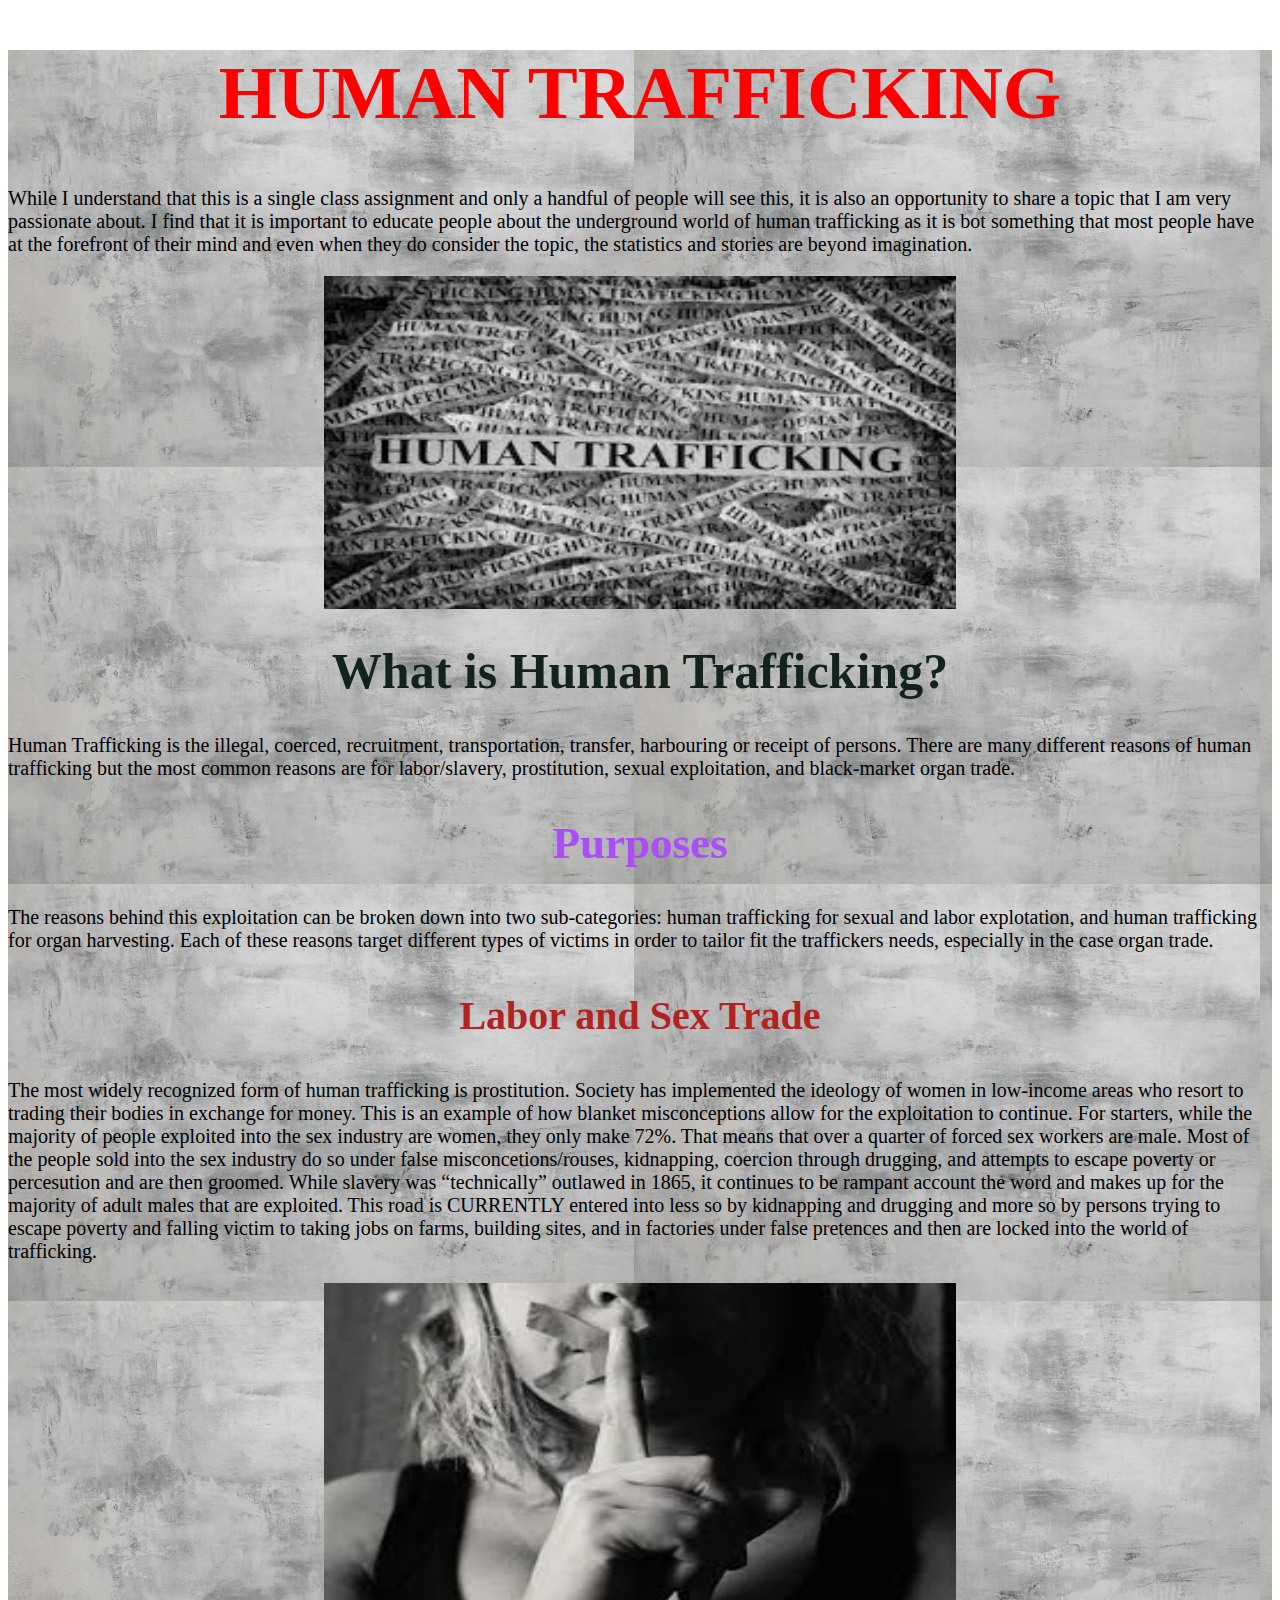
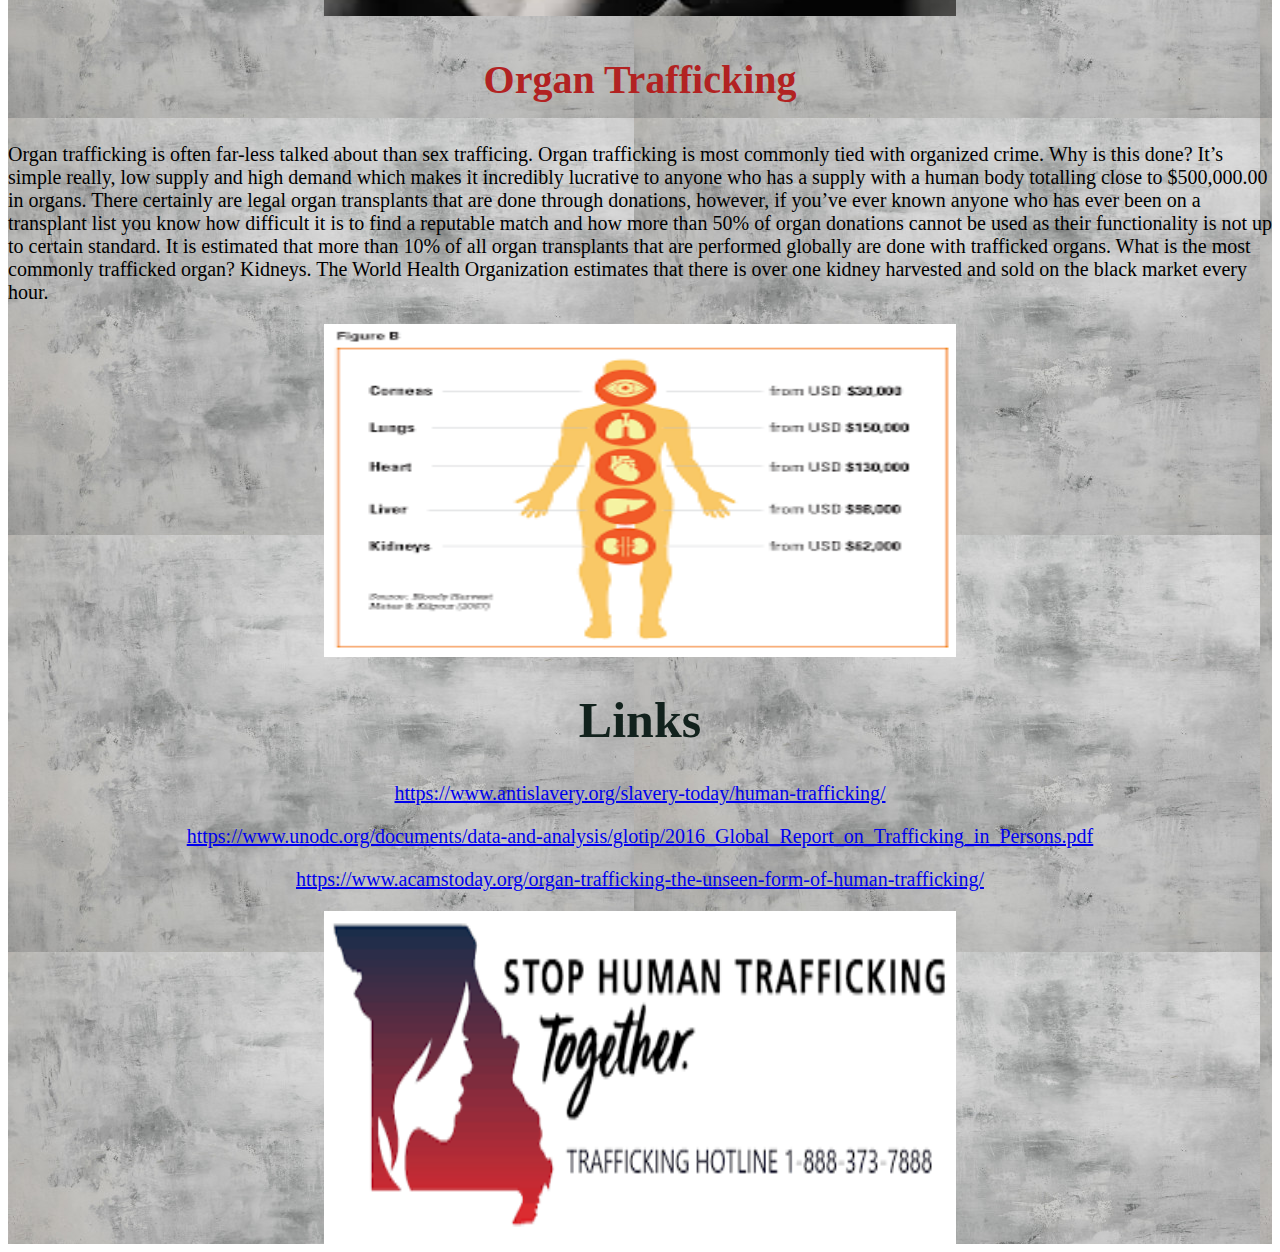
==== HTML&CSS/HTML/12.14.Assignment/index.html @ 4e7ccaf0 "12/15" ====
<!DOCTYPE html>
<html>
    <head>
        <title>HUMAN TRAFFICKING</title>
        <link rel='stylesheet' href="styles.css"/>
        <div style="background-image: url('background.jpg');">
    </head>

    <body>
        <h1 class='title'>HUMAN TRAFFICKING</h1>
        <p>While I understand that this is a single class assignment and only a handful of people will see this, it is also an opportunity to share a topic that I am very passionate about. I find that it is important to educate people about the underground world of human trafficking as it is bot something that most people have at the forefront of their mind and even when they do consider the topic, the statistics and stories are beyond imagination.</p>
        <img src="papershred.jpg" alt="Trulli" width="500" height="333" class='center'>
        <h1>What is Human Trafficking?</h1>
        <p>Human Trafficking is the illegal, coerced, recruitment, transportation, transfer, harbouring or receipt of persons. There are many different reasons of human trafficking but the most common reasons are for labor/slavery, prostitution, sexual exploitation, and black-market organ trade.</p>
        


        <h2>Purposes</h2>
        <p>The reasons behind this exploitation can be broken down into two sub-categories: human trafficking for sexual and labor explotation, and human trafficking for organ harvesting.  Each of these reasons target different types of victims  in order to tailor fit the traffickers needs, especially in the case organ trade.</p>

        <h3>Labor and Sex Trade</h3>
        <p>The most widely recognized form of human trafficking is prostitution.  Society has implemented the ideology of women in low-income areas who resort to trading their bodies in exchange for money. This is an example of how blanket misconceptions allow for the exploitation to continue.  For starters, while the majority of people exploited into the sex industry are women, they only make 72%.  That means that over a quarter of forced sex workers are male. Most of the people sold into the sex industry do so under false misconcetions/rouses, kidnapping, coercion through drugging, and attempts to escape poverty or percesution and are then groomed. While slavery was “technically” outlawed in 1865, it continues to be rampant account the word and makes up for the majority of adult males that are exploited.  This road is CURRENTLY entered into less so by kidnapping and drugging and more so by persons trying to escape poverty and falling victim to taking jobs on farms, building sites, and in factories under false pretences and then are locked into the world of trafficking.</p>
        <img src="woman.jpg" alt="Trulli" width="500" height="333" class='center'>
        <h3>Organ Trafficking</h3>
        <p>Organ trafficking is often far-less talked about than sex trafficing. Organ trafficking is most commonly tied with organized crime. Why is this done?  It’s simple really, low supply and high demand which makes it incredibly lucrative to anyone who has a supply with a human body totalling close to $500,000.00 in organs. There certainly are legal organ transplants that are done through donations, however, if you’ve ever known anyone who has ever been on a transplant list you know how difficult it is to find a reputable match and how more than 50% of organ donations cannot be used as their functionality is not up to  certain standard. It is estimated that more than 10% of all organ transplants that are performed globally are done with trafficked organs. What is the most commonly trafficked organ? Kidneys. The World Health Organization estimates that there is over one kidney harvested and sold on the black market every hour.</p>
        <img src="organ-values.png" alt="Trulli" width="500" height="333" class='center'>


        <h1>Links</h1>
        <p> <a href="https://www.antislavery.org/slavery-today/human-trafficking/">https://www.antislavery.org/slavery-today/human-trafficking/</a> </p>
        <p><a href="https://www.unodc.org/documents/data-and-analysis/glotip/2016_Global_Report_on_Trafficking_in_Persons.pdf">https://www.unodc.org/documents/data-and-analysis/glotip/2016_Global_Report_on_Trafficking_in_Persons.pdf</a></p>
        <p><a href="https://www.acamstoday.org/organ-trafficking-the-unseen-form-of-human-trafficking/">https://www.acamstoday.org/organ-trafficking-the-unseen-form-of-human-trafficking/</a></p>
        


        <img src="bottom-image.png" alt="Trulli" width="750" height="333" class='center'>
         </body>
</html>
---- HTML&CSS/HTML/12.14.Assignment/styles.css ----
h1{
    color: rgb(18, 34, 29);
    display: flex;
    justify-content: center; 
    font-size: 50px;
  }
  .title {
      color:red;
      display : flex;
      justify-content: center;
      font-size: 75px;
  }
  h2{
      color : rgb(172, 78, 248);
      display: flex;
      justify-content: center;
      font-size: 45px;
  }
  .blue-header {
      color: blue;
      font-size: 30px;
  }
  h3{
      color:firebrick;
      display: flex;
      justify-content: center;
      font-size: 40px;
  }
  p{
      display: flex;
      justify-content: center;
      font-size: 20px;
  }
img{
    display: flex;
    justify-content: center;
}
.center {
    display: block;
    margin-left: auto;
    margin-right: auto;
    width: 50%;
  }
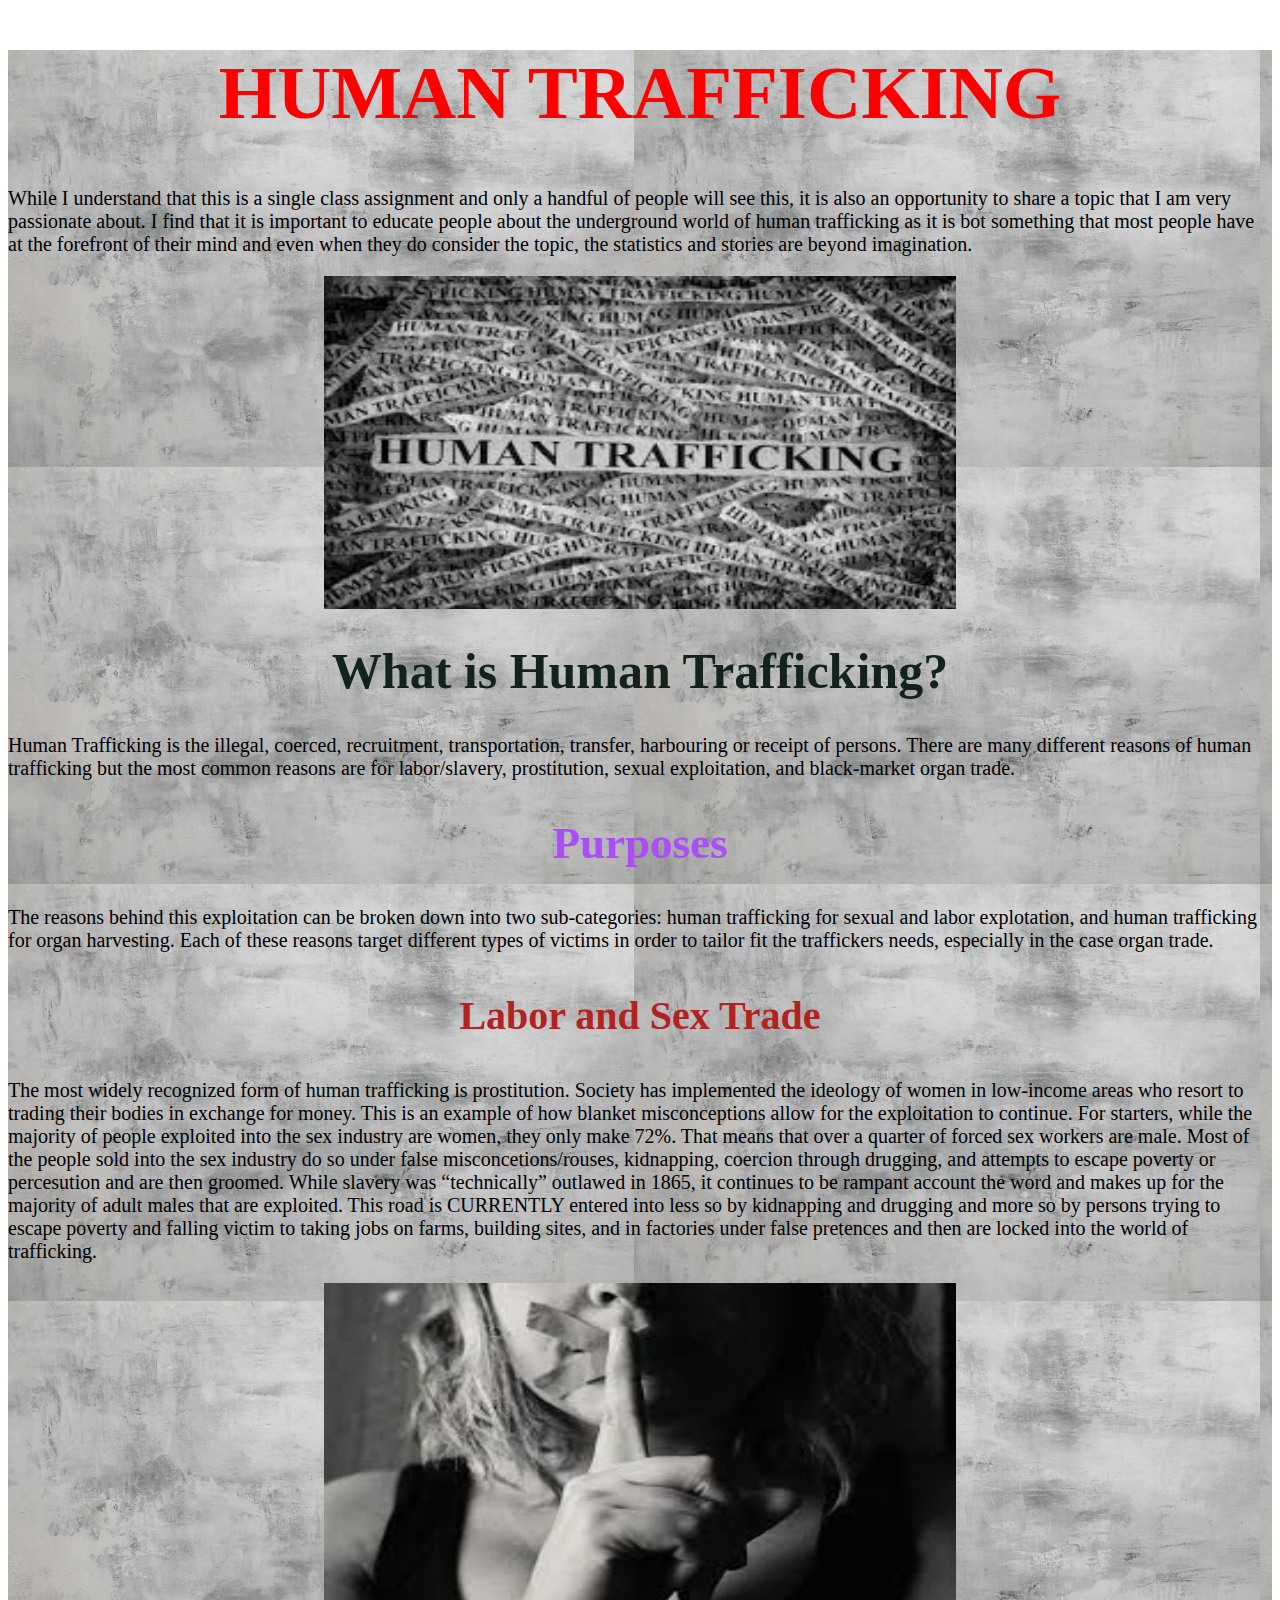
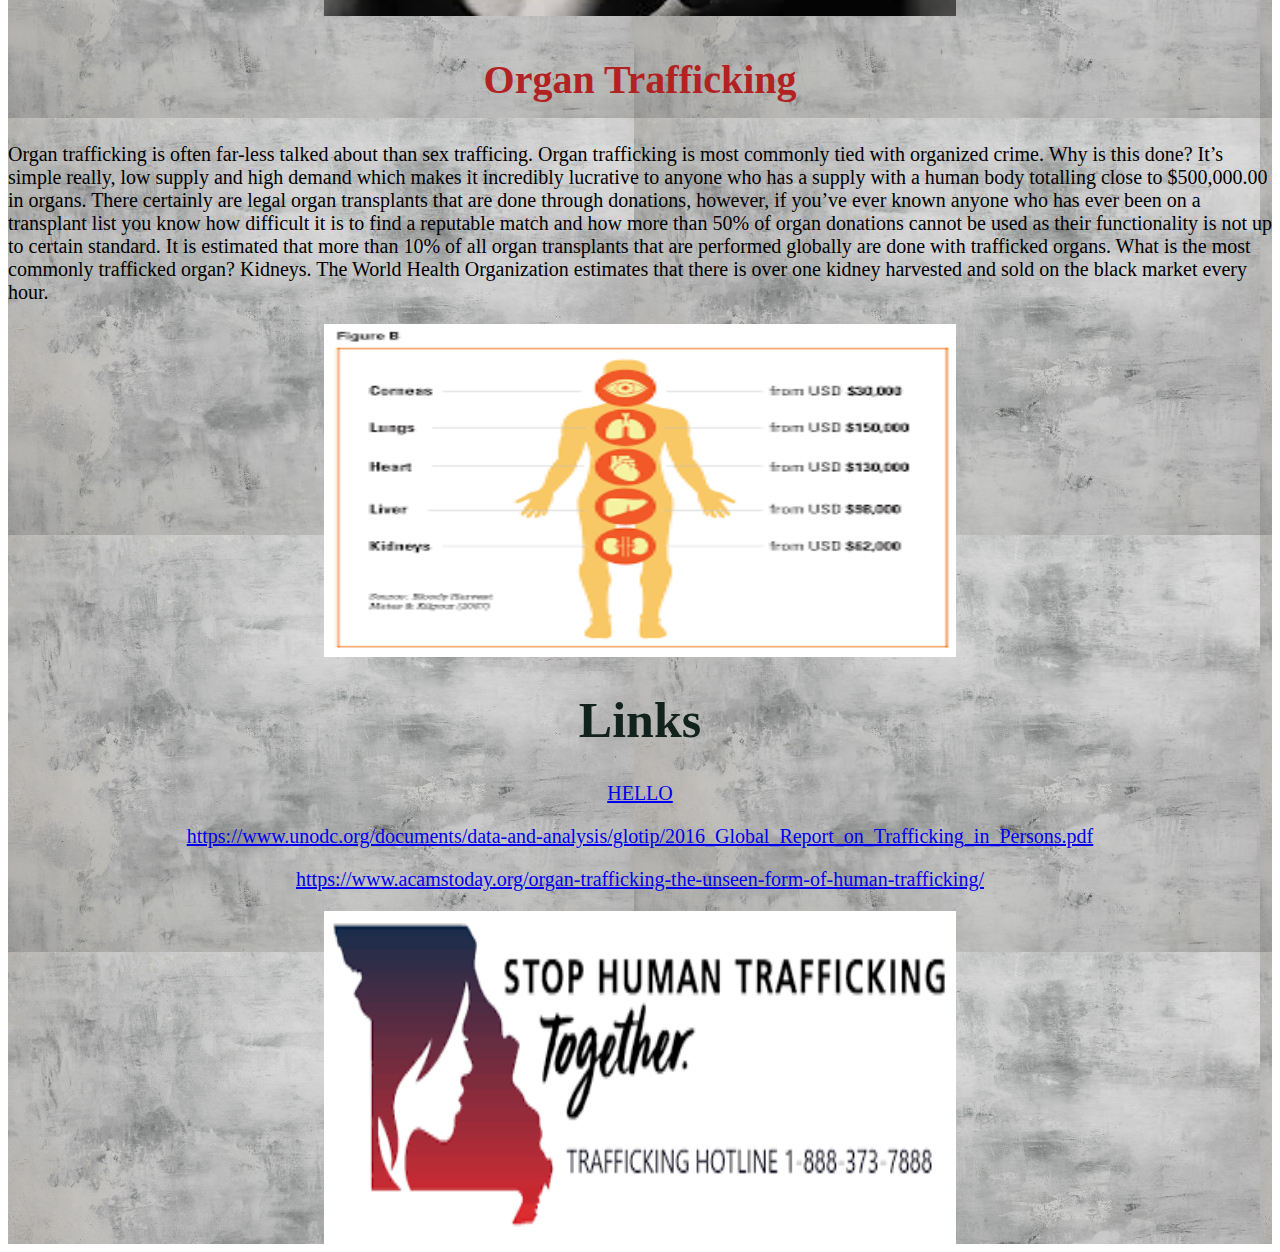
==== commit 0915076c: "march 6" ====
--- a/HTML&CSS/HTML/12.14.Assignment/index.html
+++ b/HTML&CSS/HTML/12.14.Assignment/index.html
@@ -27,7 +27,7 @@
 
 
         <h1>Links</h1>
-        <p> <a href="https://www.antislavery.org/slavery-today/human-trafficking/">https://www.antislavery.org/slavery-today/human-trafficking/</a> </p>
+        <p> <a href="https://www.antislavery.org/slavery-today/human-trafficking/">HELLO</a> </p>
         <p><a href="https://www.unodc.org/documents/data-and-analysis/glotip/2016_Global_Report_on_Trafficking_in_Persons.pdf">https://www.unodc.org/documents/data-and-analysis/glotip/2016_Global_Report_on_Trafficking_in_Persons.pdf</a></p>
         <p><a href="https://www.acamstoday.org/organ-trafficking-the-unseen-form-of-human-trafficking/">https://www.acamstoday.org/organ-trafficking-the-unseen-form-of-human-trafficking/</a></p>
         
